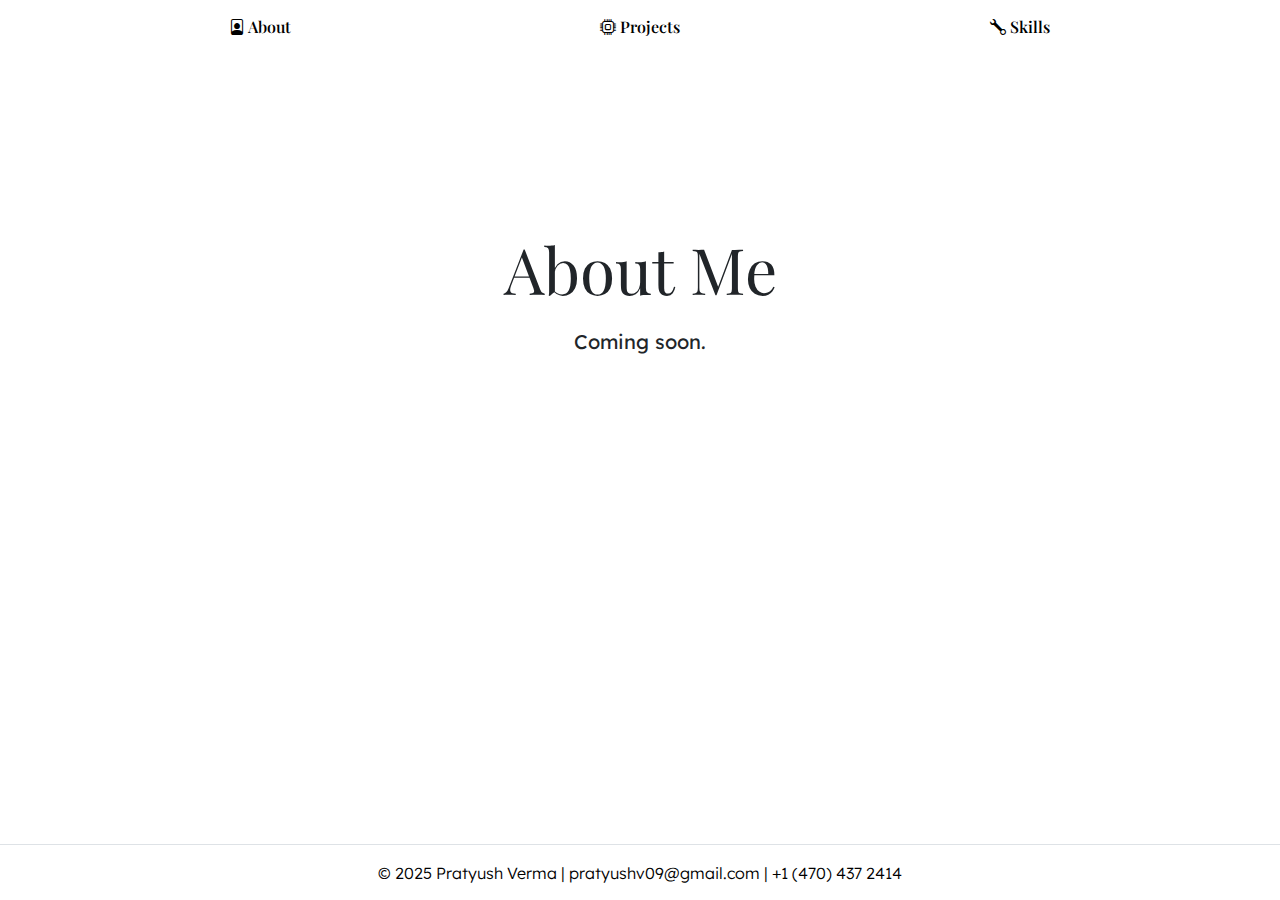
==== about.html @ 90292cc6 "Add files via upload" ====
<!DOCTYPE html>
<html lang="en">
  <head>
    <meta charset="UTF-8" />
    <meta name="viewport" content="width=device-width, initial-scale=1.0" />
    <title>Pratyush Verma | Projects that stand out.</title>
    <link
      rel="stylesheet"
      href="https://cdn.jsdelivr.net/npm/bootstrap-icons@1.11.3/font/bootstrap-icons.min.css"
    />
    <link rel="preconnect" href="https://fonts.googleapis.com" />
    <link rel="preconnect" href="https://fonts.gstatic.com" crossorigin />
    <link
      href="https://fonts.googleapis.com/css2?family=Lexend:wght@100..900&display=swap"
      rel="stylesheet"
    />
    <link
      href="https://cdn.jsdelivr.net/npm/bootstrap@5.3.3/dist/css/bootstrap.min.css"
      rel="stylesheet"
      integrity="sha384-QWTKZyjpPEjISv5WaRU9OFeRpok6YctnYmDr5pNlyT2bRjXh0JMhjY6hW+ALEwIH"
      crossorigin="anonymous"
    />
    <script
      src="https://cdn.jsdelivr.net/npm/bootstrap@5.3.3/dist/js/bootstrap.bundle.min.js"
      integrity="sha384-YvpcrYf0tY3lHB60NNkmXc5s9fDVZLESaAA55NDzOxhy9GkcIdslK1eN7N6jIeHz"
      crossorigin="anonymous"
    ></script>
    <link rel="stylesheet" href="style.css" />
  </head>
  <body>
    <nav class="nod">
      <div class="container" style="margin-top: 15px">
        <div class="row">
          <div class="col-md-4">
            <a href="about.html"><i class="bi bi-file-person"></i> About</a>
          </div>
          <div class="col-md-4">
            <a href="projects.html"><i class="bi bi-cpu"></i> Projects</a>
          </div>
          <div class="col-md-4">
            <a href="skills.html"><i class="bi bi-wrench"></i> Skills</a>
          </div>
        </div>
      </div>
    </nav>

    <section>
      <p class="display-3 title">About Me</p>
      <p class="fs-5 subtitle">Coming soon.</p>
    </section>

    <footer class="footer border-top">
      <a href="index.html">
        <p>© 2025 Pratyush Verma | pratyushv09@gmail.com | +1 (470) 437 2414</p>
      </a>
    </footer>
  </body>
</html>
---- style.css ----
@import url("https://fonts.googleapis.com/css2?family=Playfair+Display&family=Poppins&display=swap");

html,
body {
  margin: 0;
  padding: 0;
  height: 100%;
  font-family: "Lexend", sans-serif;
  overflow: hidden;
  text-align: center;
}

nav {
  font-family: "Playfair Display";
  font-weight: 550;
  z-index: 10000;
}

a {
  color: black;
  text-decoration: none;
}

iframe {
  width: 100%;
  height: 100%;
  margin-right: auto;
  position: absolute;
  top: 0;
  right: 0;
  pointer-events: none;
}

.title {
  font-family: "Playfair Display";
  font-size: 4rem;
  margin-top: 3em;
  margin-bottom: 0.3em;
}

.title,
.subtitle {
  clip-path: polygon(0 0, 100% 0, 100% 100%, 0% 100%);
  font-weight: 400;
}

.footer {
  position: fixed;
  bottom: 0;
  left: 0;
  width: 100%;
  height: 56px;
  background-color: #fff;
  display: flex;
  justify-content: center;
  align-items: center;
  z-index: 9999;
}

.footer p {
  margin: 0;
  font-family: "Lexend", sans-serif;
  font-weight: 300;
  color: #000;
}
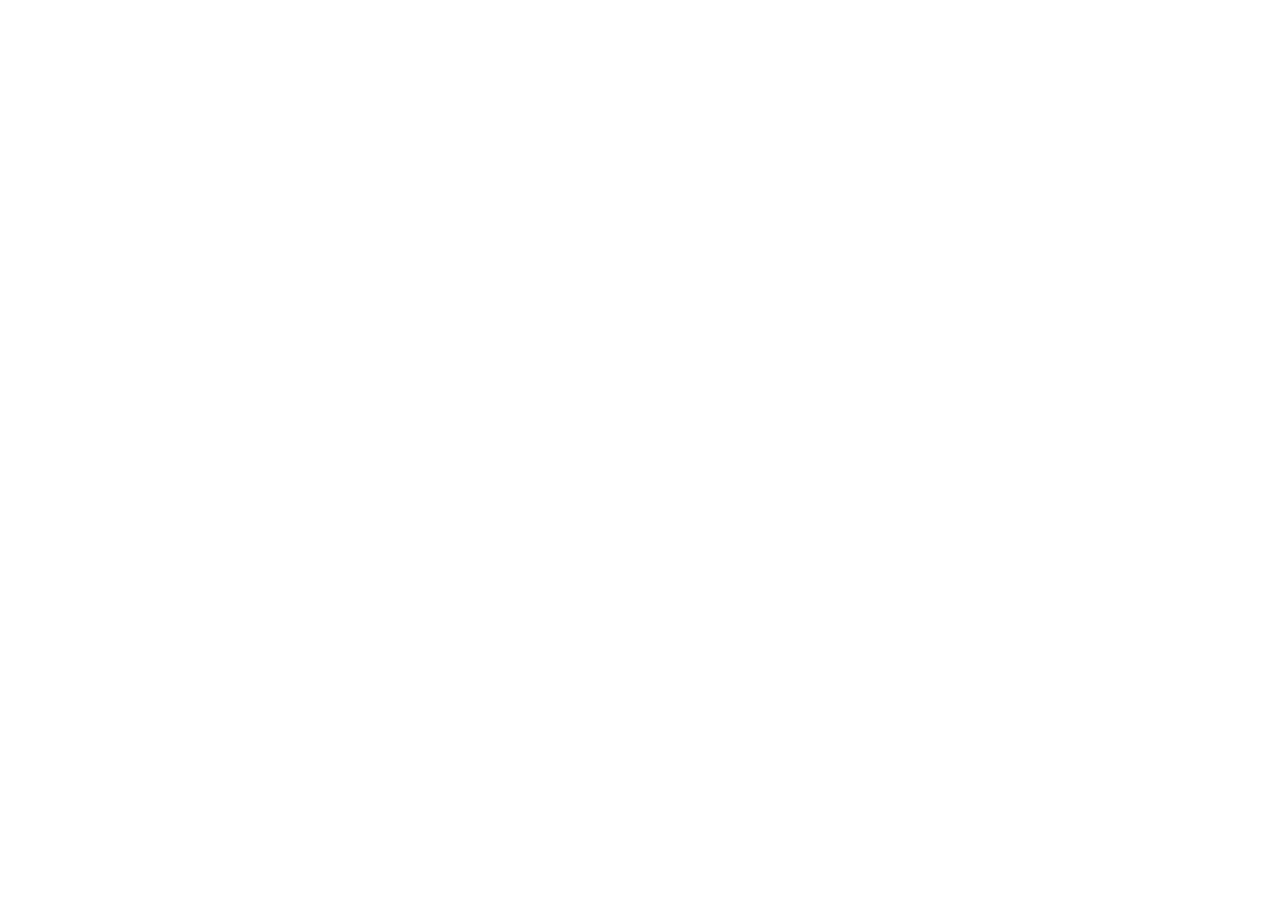
==== commit 1bb5e602: "added cool animations" ====
--- a/about.html
+++ b/about.html
@@ -27,7 +27,7 @@
     ></script>
     <link rel="stylesheet" href="style.css" />
   </head>
-  <body>
+  <body class="fade-in">
     <nav class="nod">
       <div class="container" style="margin-top: 15px">
         <div class="row">
--- a/style.css
+++ b/style.css
@@ -63,3 +63,22 @@
   font-weight: 300;
   color: #000;
 }
+.col-md-4 {
+  margin-bottom: 10px;
+}
+
+@keyframes fadeIn {
+  0% {
+    opacity: 0;
+    transform: translateY(50px);
+  }
+  100% {
+    opacity: 1;
+    transform: translateY(0);
+  }
+}
+
+.fade-in {
+  opacity: 0;
+  animation: fadeIn 1s forwards;
+}
